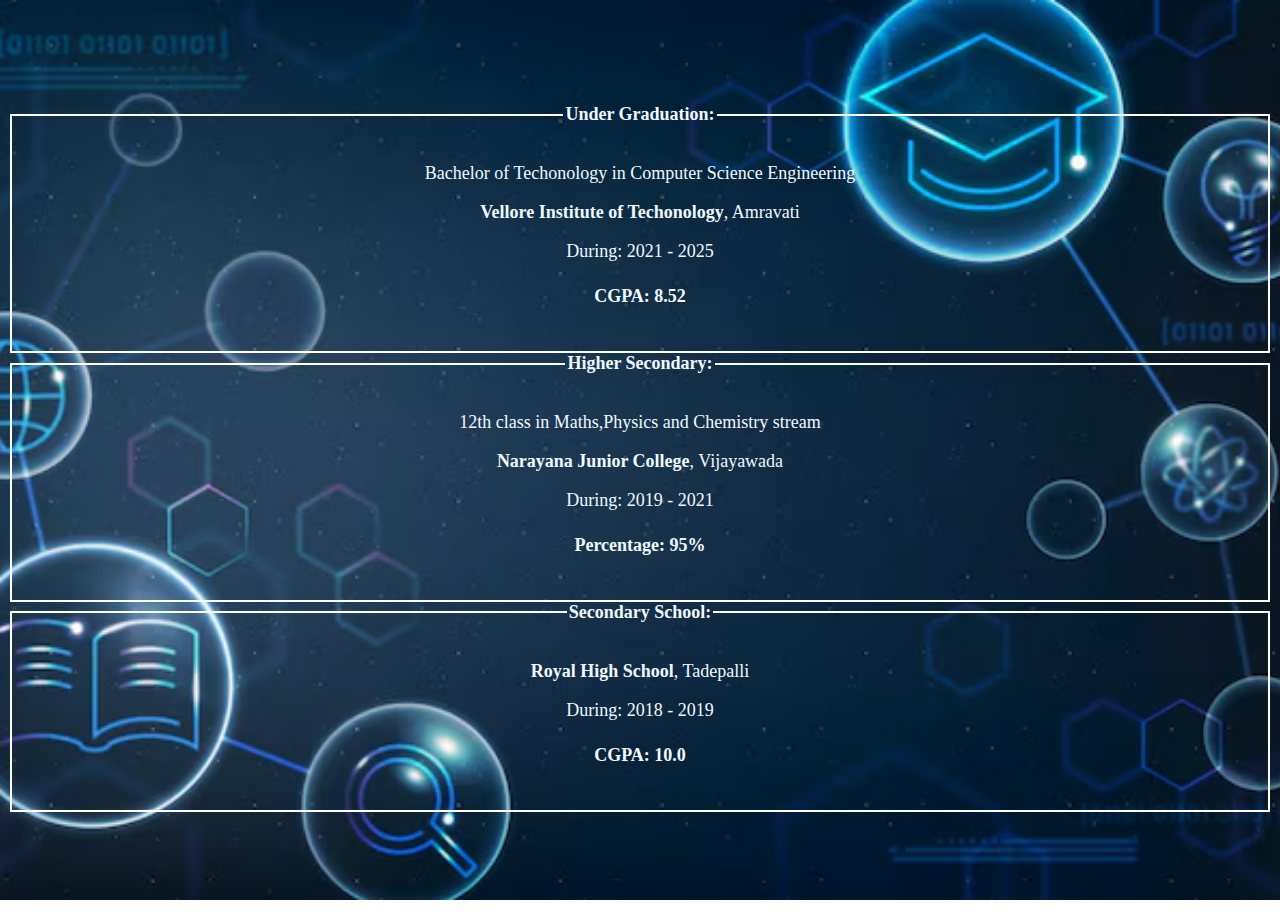
==== education.html @ dc6f7d51 "Add files via upload" ====
<!DOCTYPE html>
<html lang="en">
<head>
    <meta charset="UTF-8">
    <meta name="viewport" content="width=device-width, initial-scale=1.0">
    <title>Education Details</title>
    <link rel="shortcut icon" href="images/book.jpeg" type="image/x-icon">
    <link rel="stylesheet" href="style.css">
</head>
<body class="edubody">
    <section id="sec1">
        <fieldset>
            <legend id="leg"><b>Under Graduation:</b></legend>
            <p>Bachelor of Techonology in Computer Science Engineering</p>
            <p><strong>Vellore Institute of Techonology</strong>, Amravati</p>
            <p>During: 2021 - 2025</p>

            <h4>CGPA: 8.52</h4>
        </fieldset>
    </section>

    <section id="sec2">
        <fieldset>
            <legend id="leg"><b>Higher Secondary:</b></legend>
            <p>12th class in Maths,Physics and Chemistry stream</p>
            <p><strong>Narayana Junior College</strong>, Vijayawada</p>
            <p>During: 2019 - 2021</p>
            <h4>Percentage: 95%</h4>
        </fieldset>
    </section>

    <section id="sec3">
        <fieldset>
            <legend id="leg"><b>Secondary School:</b></legend>
            <p><strong>Royal High School</strong>, Tadepalli</p>
            <p>During: 2018 - 2019</p>
            <h4>CGPA: 10.0</h4>
        </fieldset>
    </section>
            

    </div>
    <script src="script.js"></script>
</body>
</html>
---- style.css ----
#header{
    text-align: center;
    font-family: 'Trebuchet MS', 'Lucida Sans Unicode', 'Lucida Grande', 'Lucida Sans', Arial, sans-serif;
}

#menu{
    display: flex;
    gap: 10vh;
    text-align: center;
    font-family:'Trebuchet MS', 'Lucida Sans Unicode', 'Lucida Grande', 'Lucida Sans', Arial, sans-serif;
    justify-content: center;
    background-color: aqua;    
}

.edubody{    
    display: flex;
    flex-direction: column;
    height: 100vh;
    text-align: center;
    justify-content: center;
    background-image: -webkit-image-set("images/study-bg.avif");
    background-size: cover; 
  background-position: center; 
  background-repeat: no-repeat; 
  background-attachment: fixed;
  color: aliceblue;
}

fieldset{
    padding: 20px;
    border: 2px solid #fff;
    font-size: large;
    transition: all 0.4s;
}

#h1h{
    text-align: center;
    color: revert;
    font-size: xxx-large;
}

.projects{
    background-color: rgb(236, 236, 55);
    margin: 0;
    padding: 20px;
    font-family: 'Gill Sans', 'Gill Sans MT', Calibri, 'Trebuchet MS', sans-serif;

}

.body{
    background-color: rgb(233, 62, 62);
    background-image: -webkit-image-set("images/project-bg.jpg");
    
}

.title{
    text-align: center;
    font-family: 'Trebuchet MS', 'Lucida Sans Unicode', 'Lucida Grande', 'Lucida Sans', Arial, sans-serif;
    font-style: italic;  
}
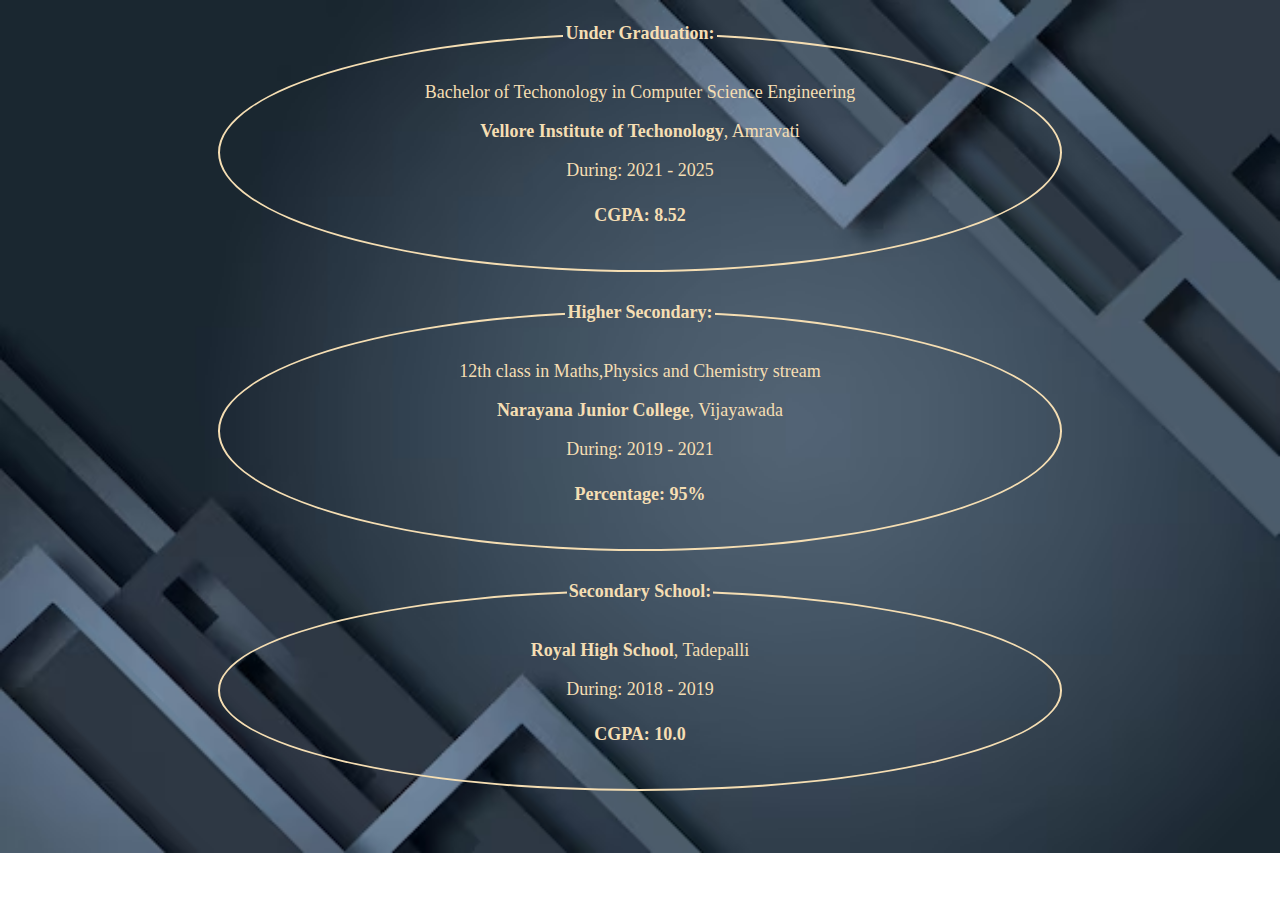
==== commit a5772fc1: "Add files via upload" ====
--- a/education.html
+++ b/education.html
@@ -9,7 +9,7 @@
 </head>
 <body class="edubody">
     <section id="sec1">
-        <fieldset>
+        <fieldset id="fieldset">
             <legend id="leg"><b>Under Graduation:</b></legend>
             <p>Bachelor of Techonology in Computer Science Engineering</p>
             <p><strong>Vellore Institute of Techonology</strong>, Amravati</p>
@@ -20,7 +20,7 @@
     </section>
 
     <section id="sec2">
-        <fieldset>
+        <fieldset id="fieldset">
             <legend id="leg"><b>Higher Secondary:</b></legend>
             <p>12th class in Maths,Physics and Chemistry stream</p>
             <p><strong>Narayana Junior College</strong>, Vijayawada</p>
@@ -30,7 +30,7 @@
     </section>
 
     <section id="sec3">
-        <fieldset>
+        <fieldset id="fieldset">
             <legend id="leg"><b>Secondary School:</b></legend>
             <p><strong>Royal High School</strong>, Tadepalli</p>
             <p>During: 2018 - 2019</p>
--- a/style.css
+++ b/style.css
@@ -1,55 +1,91 @@
 #header{
+    text-align: left;
+    padding-left: 10vmax;
+    color: wheat;
+    font-family: 'Trebuchet MS', 'Lucida Sans Unicode', 'Lucida Grande', 'Lucida Sans', Arial, sans-serif;
+    font-size: large;
+    display: flex;
+}
+
+#body-index{
+    margin: 0;
+    padding: 0;
+    width: 100%;
+    background-image: -webkit-image-set("images/bgpic.avif");
+    background-repeat: no-repeat;
+    background-size: cover;
+}
+
+#footer{
+    background-color: grey;
+    position: absolute;
+    bottom: 0;
+    left: 0;
+    width: 98.5%;
+    color: white;
     text-align: center;
-    font-family: 'Trebuchet MS', 'Lucida Sans Unicode', 'Lucida Grande', 'Lucida Sans', Arial, sans-serif;
+    padding: 10px;
+
 }
 
 #menu{
     display: flex;
-    gap: 10vh;
-    text-align: center;
+    gap: 15vh;
+    font-size: x-large;
+    padding-left: 50%;
     font-family:'Trebuchet MS', 'Lucida Sans Unicode', 'Lucida Grande', 'Lucida Sans', Arial, sans-serif;
-    justify-content: center;
-    background-color: aqua;    
+    justify-content: center;  
 }
 
 .edubody{    
     display: flex;
+    text-align: center;
+    background-image: -webkit-image-set("images/bgpic.avif");
+    background-repeat: no-repeat;
+    background-size: cover;
+    color: wheat;
     flex-direction: column;
-    height: 100vh;
-    text-align: center;
-    justify-content: center;
-    background-image: -webkit-image-set("images/study-bg.avif");
-    background-size: cover; 
-  background-position: center; 
-  background-repeat: no-repeat; 
-  background-attachment: fixed;
-  color: aliceblue;
+    align-items: center;
+  
 }
 
-fieldset{
+#fieldset{
+    width: 800px;
+    text-align: center;
     padding: 20px;
-    border: 2px solid #fff;
+    border: 2px solid wheat;
     font-size: large;
     transition: all 0.4s;
+    border-radius: 50%;
+
 }
 
 #h1h{
     text-align: center;
     color: revert;
     font-size: xxx-large;
+    color: wheat;
 }
 
 .projects{
-    background-color: rgb(236, 236, 55);
+    
     margin: 0;
     padding: 20px;
+    color: wheat;
     font-family: 'Gill Sans', 'Gill Sans MT', Calibri, 'Trebuchet MS', sans-serif;
 
 }
 
+a{
+    text-decoration: none;
+    color: whitesmoke;
+}
+
 .body{
-    background-color: rgb(233, 62, 62);
-    background-image: -webkit-image-set("images/project-bg.jpg");
+    
+    background-image: -webkit-image-set("images/bgpic.avif");
+    background-repeat: no-repeat;
+    background-size: cover;
     
 }
 
@@ -59,3 +95,6 @@
     font-style: italic;  
 }
 
+section{
+    margin: 15px;
+}